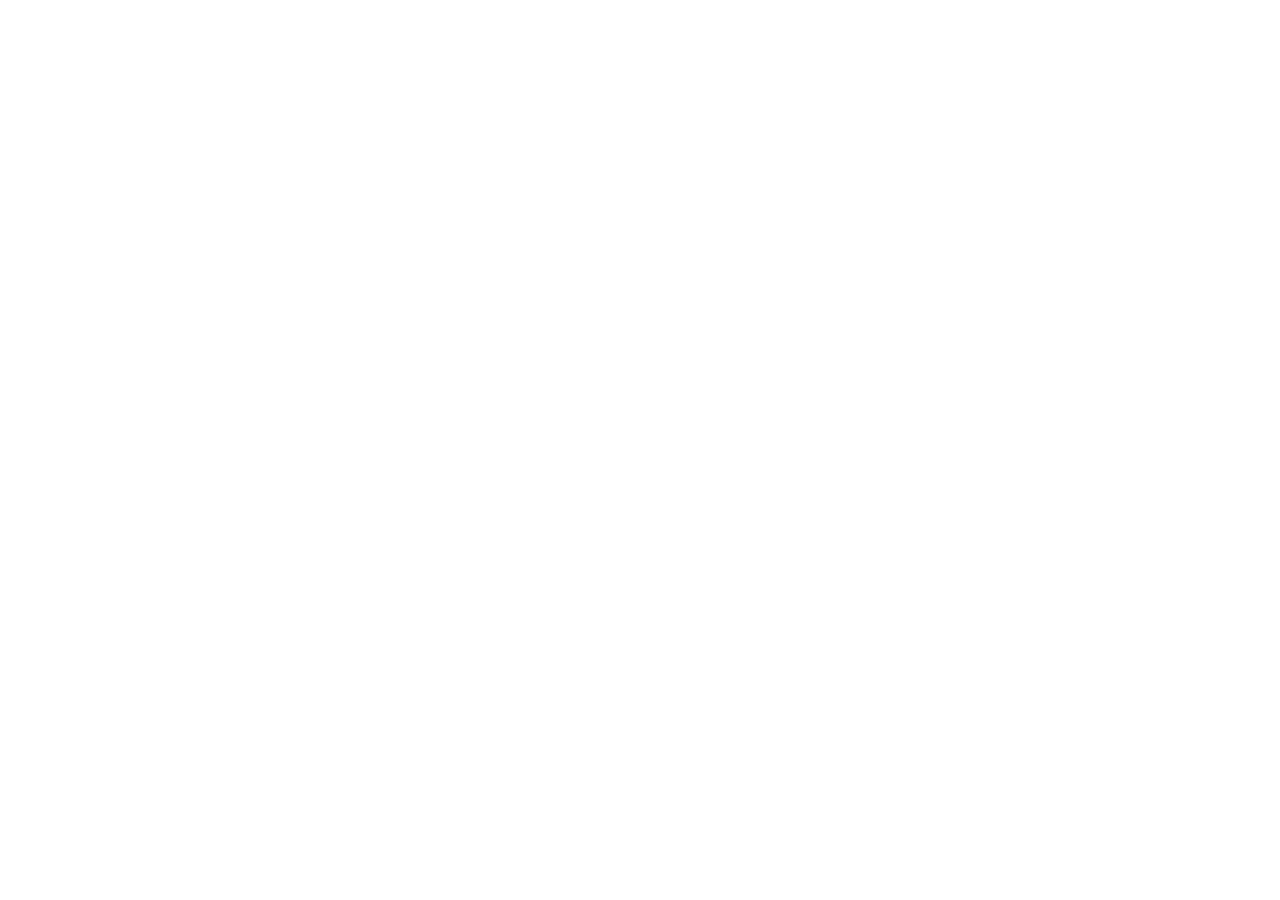
==== tema 1/ejercicios/ej 03/index.html @ 036b537b "Mi primer commit" ====
<!DOCTYPE html>
<html lang="es">
<head>
    <meta charset="UTF-8">
    <meta name="viewport" content="width=device-width, initial-scale=1.0">
    <title>Ejercicio 03</title>
</head>
<body>
    
</body>
</html>
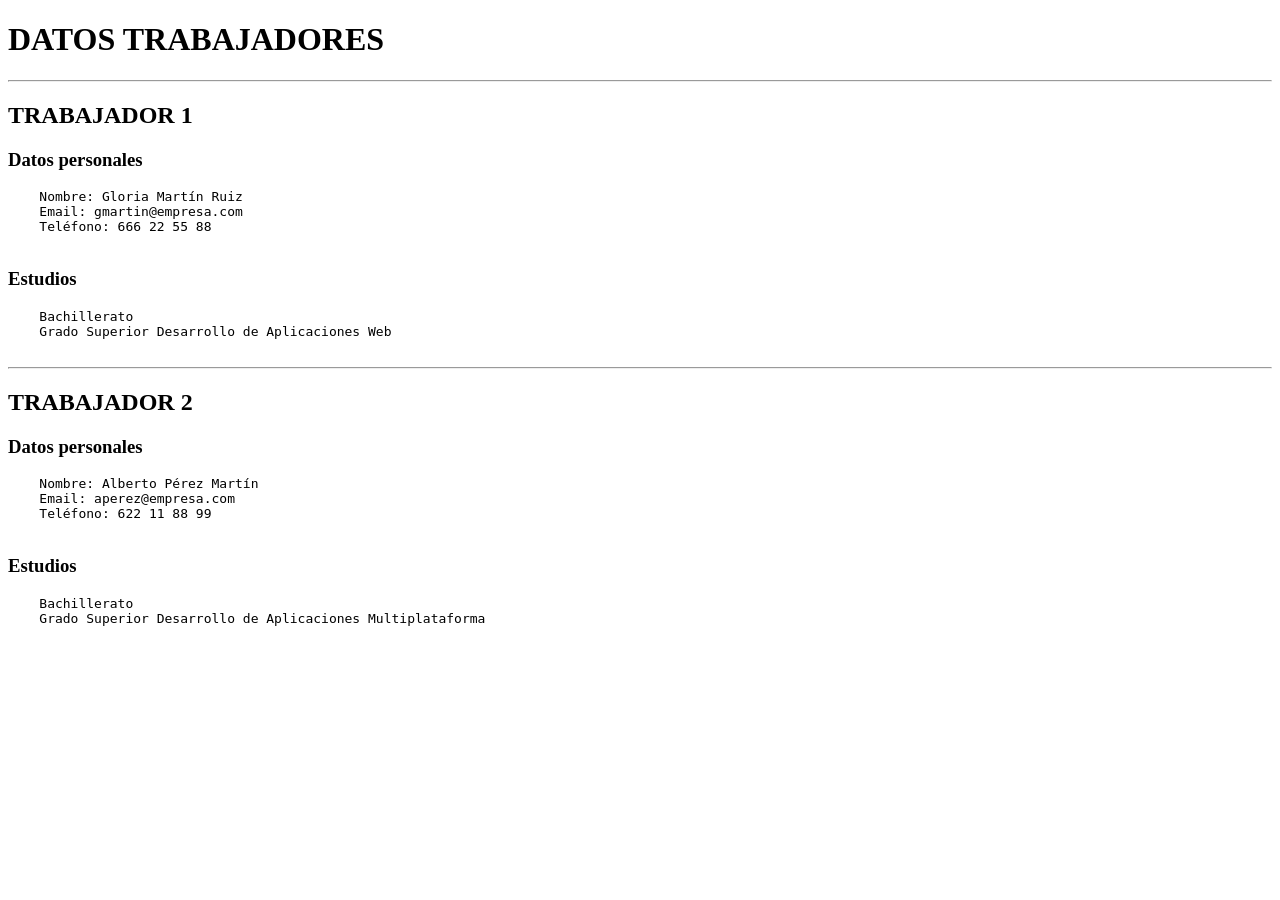
==== commit 03b1797f: "Modificación del Ej 03" ====
--- a/tema 1/ejercicios/ej 03/index.html
+++ b/tema 1/ejercicios/ej 03/index.html
@@ -6,6 +6,59 @@
     <title>Ejercicio 03</title>
 </head>
 <body>
-    
+
+    <h1>DATOS TRABAJADORES</h1>
+    <hr>
+
+    <!--Trabajador 1 -->
+    <div class="trabajador">
+        <h2>TRABAJADOR 1</h2>
+
+        <!-- Datos Personales Trabajador 1 -->
+        <div class="datos-personales">
+            <h3>Datos personales</h3>
+            <pre>
+    Nombre: Gloria Martín Ruiz
+    Email: gmartin@empresa.com
+    Teléfono: 666 22 55 88
+            </pre>
+        </div>
+
+        <!-- Estudios Trabajador 1 -->
+        <div class="estudios">
+            <h3>Estudios</h3>
+            <pre>
+    Bachillerato
+    Grado Superior Desarrollo de Aplicaciones Web
+            </pre>
+        </div>
+    </div>
+
+    <hr>
+
+    <!-- Trabajador 2 -->
+    <div class="trabajador">
+        <h2>TRABAJADOR 2</h2>
+
+        <!-- Datos Personales Trabajador 2 -->
+        <div class="datos-personales">
+            <h3>Datos personales</h3>
+            <pre>
+    Nombre: Alberto Pérez Martín
+    Email: aperez@empresa.com
+    Teléfono: 622 11 88 99
+            </pre>
+        </div>
+
+        <!-- Estudios Trabajador 2 -->
+        <div class="estudios">
+            <h3>Estudios</h3>
+            <pre>
+    Bachillerato
+    Grado Superior Desarrollo de Aplicaciones Multiplataforma
+            </pre>
+        </div>
+    </div>
+
 </body>
 </html>
